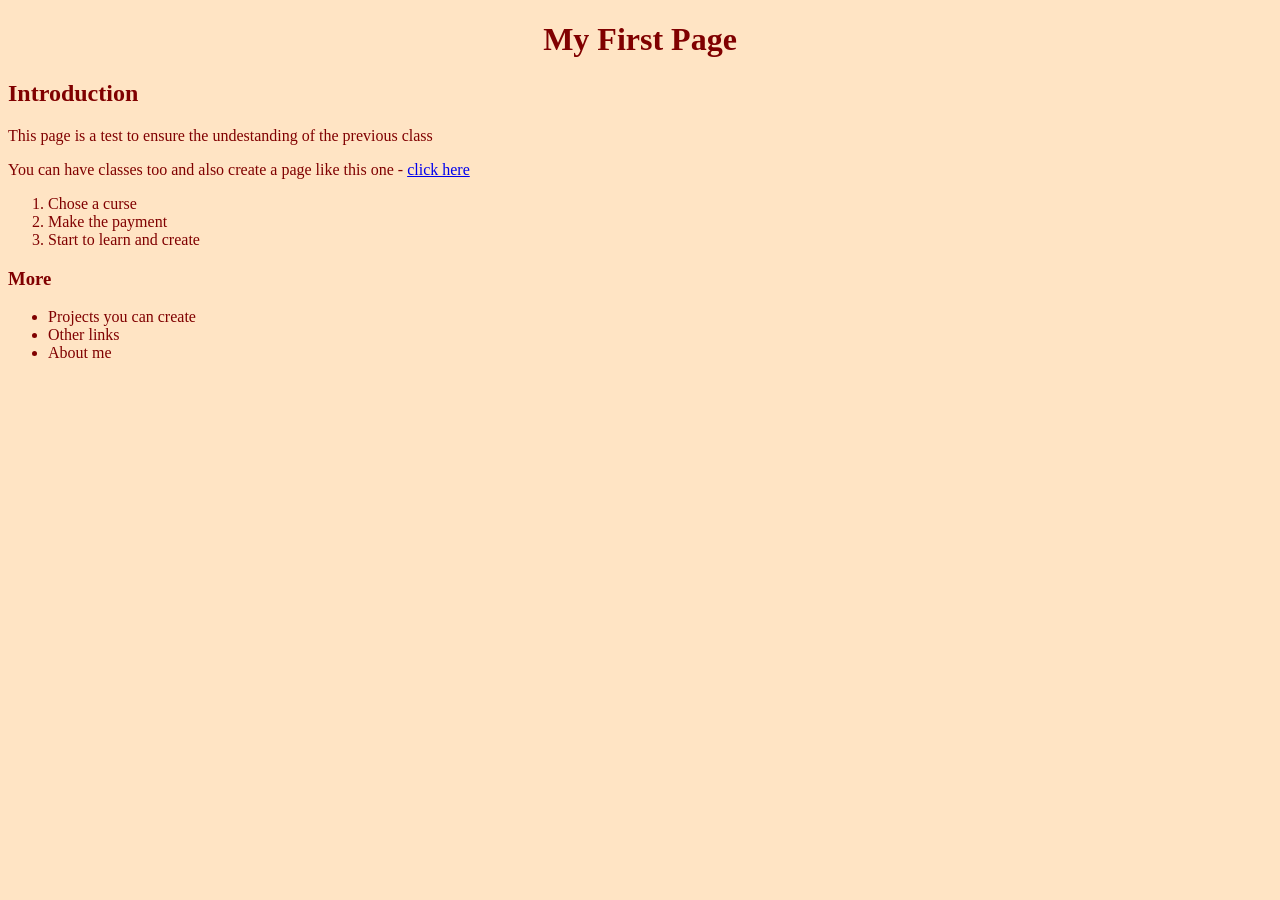
==== 2_Semestre/SoftwareDev/index.html @ 232e61cc "Included modifications and new directory" ====
<!DOCTYPE html>
<html lang="en">
<head>
  <meta charset="UTF-8">
  <meta name="viewport" content="width=device-width, initial-scale=1.0">
  <title>My First Page</title>
  <style>
    body {
      background-color: bisque;
      color: maroon;
    }

    h1 {
      text-align: center;
    }
  </style>
</head>
<body>
  <h1>My First Page</h1>
  <h2>Introduction</h2>
  <p>This page is a test to ensure the undestanding of the previous class</p>
  <p>You can have classes too and also create a page like this one - <a href="https://descomplica.com.br/faculdade/">click here</a></p>
  <ol>
    <li>Chose a curse</li>
    <li>Make the payment</li>
    <li>Start to learn and create</li>
  </ol>
  <h3>More</h3>
  <ul>
    <li>Projects you can create</li>
    <li>Other links</li>
    <li>About me</li>
  </ul>
</body>
</html>
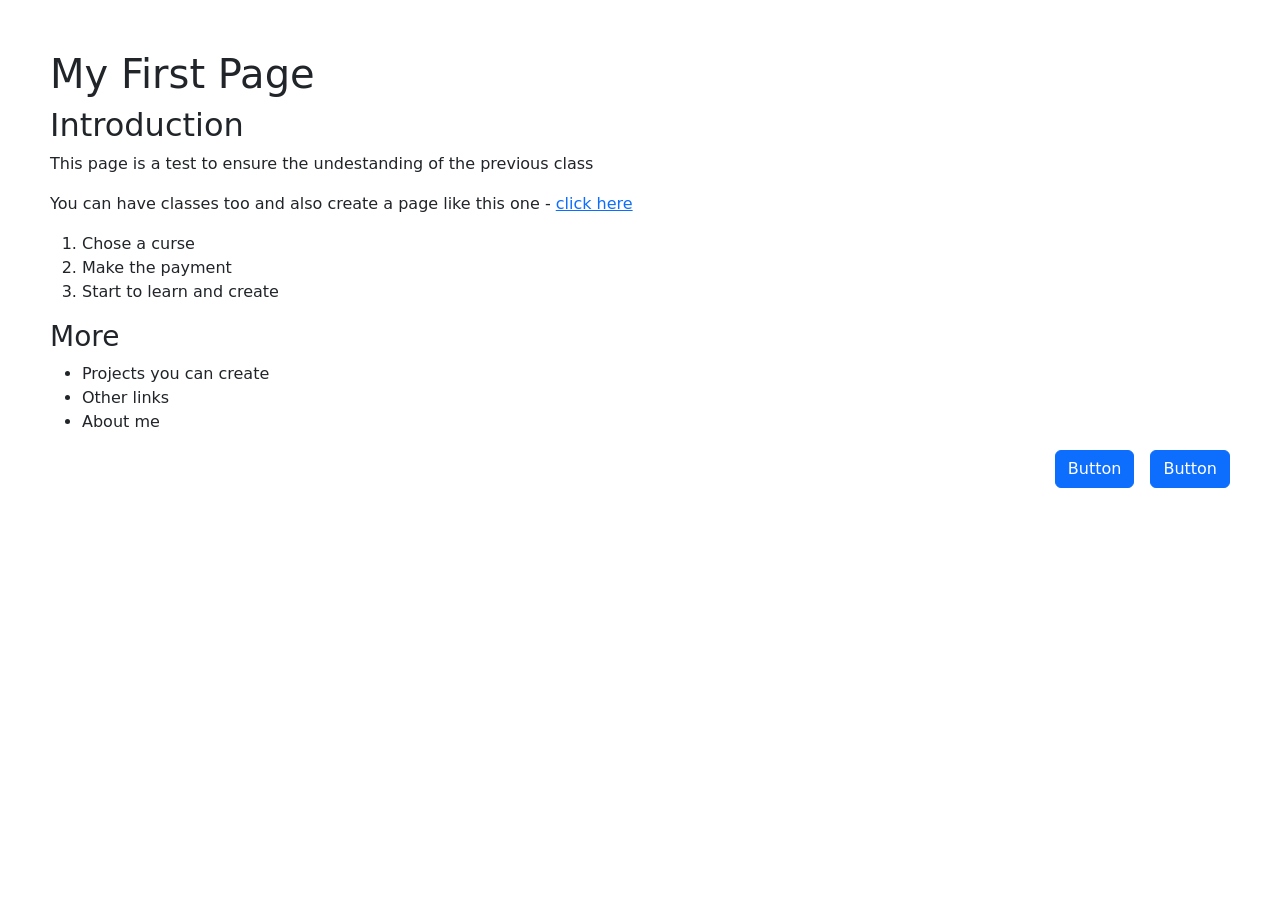
==== commit 4d1a7f37: "New exercises" ====
--- a/2_Semestre/SoftwareDev/index.html
+++ b/2_Semestre/SoftwareDev/index.html
@@ -4,16 +4,9 @@
   <meta charset="UTF-8">
   <meta name="viewport" content="width=device-width, initial-scale=1.0">
   <title>My First Page</title>
-  <style>
-    body {
-      background-color: bisque;
-      color: maroon;
-    }
-
-    h1 {
-      text-align: center;
-    }
-  </style>
+  <link rel="stylesheet" href="styles.css">
+  <link href="https://cdn.jsdelivr.net/npm/bootstrap@5.3.8/dist/css/bootstrap.min.css" rel="stylesheet" integrity="sha384-sRIl4kxILFvY47J16cr9ZwB07vP4J8+LH7qKQnuqkuIAvNWLzeN8tE5YBujZqJLB" crossorigin="anonymous">
+  <script src="https://cdn.jsdelivr.net/npm/bootstrap@5.3.8/dist/js/bootstrap.bundle.min.js" integrity="sha384-FKyoEForCGlyvwx9Hj09JcYn3nv7wiPVlz7YYwJrWVcXK/BmnVDxM+D2scQbITxI" crossorigin="anonymous"></script>
 </head>
 <body>
   <h1>My First Page</h1>
@@ -31,5 +24,9 @@
     <li>Other links</li>
     <li>About me</li>
   </ul>
+  <div class="d-grid gap-2 d-md-flex justify-content-md-end">
+    <button class="btn btn-primary me-md-2" type="button">Button</button>
+    <button class="btn btn-primary" type="button">Button</button>
+  </div>
 </body>
 </html>
--- a/2_Semestre/SoftwareDev/styles.css
+++ b/2_Semestre/SoftwareDev/styles.css
@@ -0,0 +1,5 @@
+
+body {
+  padding: 50px;
+}
+
